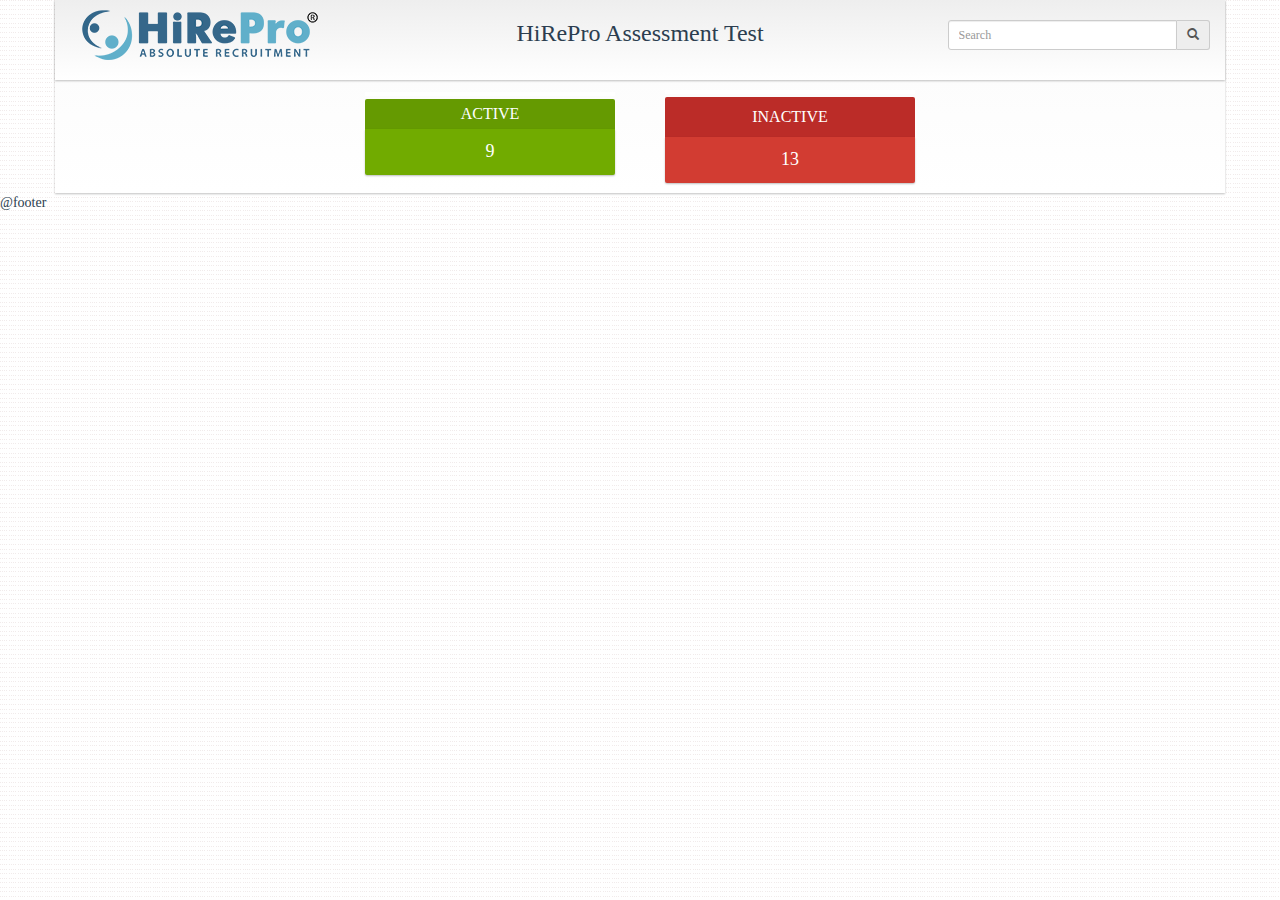
==== index.html @ 97a03c93 "Angular Implementation" ====
<!doctype html>
<html>
<head>
<meta charset="utf-8">
<title>Assessment Test</title>
<link rel="stylesheet" type="text/css" href="css/bootstrap.min.css">
<link rel="stylesheet/less" type="text/css" href="css/style.less" >
    <!--[if lt IE 9]>
      <script src="https://oss.maxcdn.com/libs/html5shiv/3.7.0/html5shiv.js"></script>
    <![endif]-->
</head>

<body>
<div class="container">
  <header class="row">
    <div class="col-lg-3 col-md-3 col-sm-4 col-xs-12 text-center" > <span class="logo"><a href="#"><span>HiRePro Logo</span></a></span> </div>
    <div class="col-lg-6 col-md-6 col-sm-4 col-xs-12 text-center">
      <div class="testTitle">
        <div class="col-lg-12 visible-sm visible-lg visible-md">&nbsp;</div>
        <h2 class="h2">HiRePro Assessment Test</h2>
      </div>
    </div>
    <div class="col-lg-3 col-md-3 col-sm-4 col-xs-12 text-right">
      <div class="row">
        <div class="col-lg-12 search">
          <div class="col-lg-12 visible-sm visible-lg visible-md">&nbsp;</div>
          <div class="input-group input-group-sm">
            <input type="text" class="form-control" placeholder="Search">
            <a href="#" class="input-group-addon"><span class="glyphicon glyphicon-search"></span></a> </div>
        </div>
      </div>
    </div>
  </header>
  <article class="main-area center-align">
    <div class="row">
      <div class="col-lg-12 text-center">
       <div class="row"> 
       <div class="col-lg-6 col-md-6 col-sm-6 col-xs-12 status-box"> <a href="active.html"><section class="state-active">
          <h2>Active</h2>
          <p>9</p>
        </section></a></div>
       <div class="col-lg-6 col-md-6 col-sm-6 col-xs-12 status-box"> <a href="#" id="show"><section class="state-inactive">
          <h2>Inactive</h2>
          <p>13</p>
        </section></a></div>
      </div>
      </div>
    </div>
  </article>
</div>
<footer>@footer</footer>
<script src="js/less-1.5.0.min.js"></script> 
<script src="js/jquery-1.9.1.js"></script> 
<script src="js/bootstrap.min.js"></script>
</body>
</html>
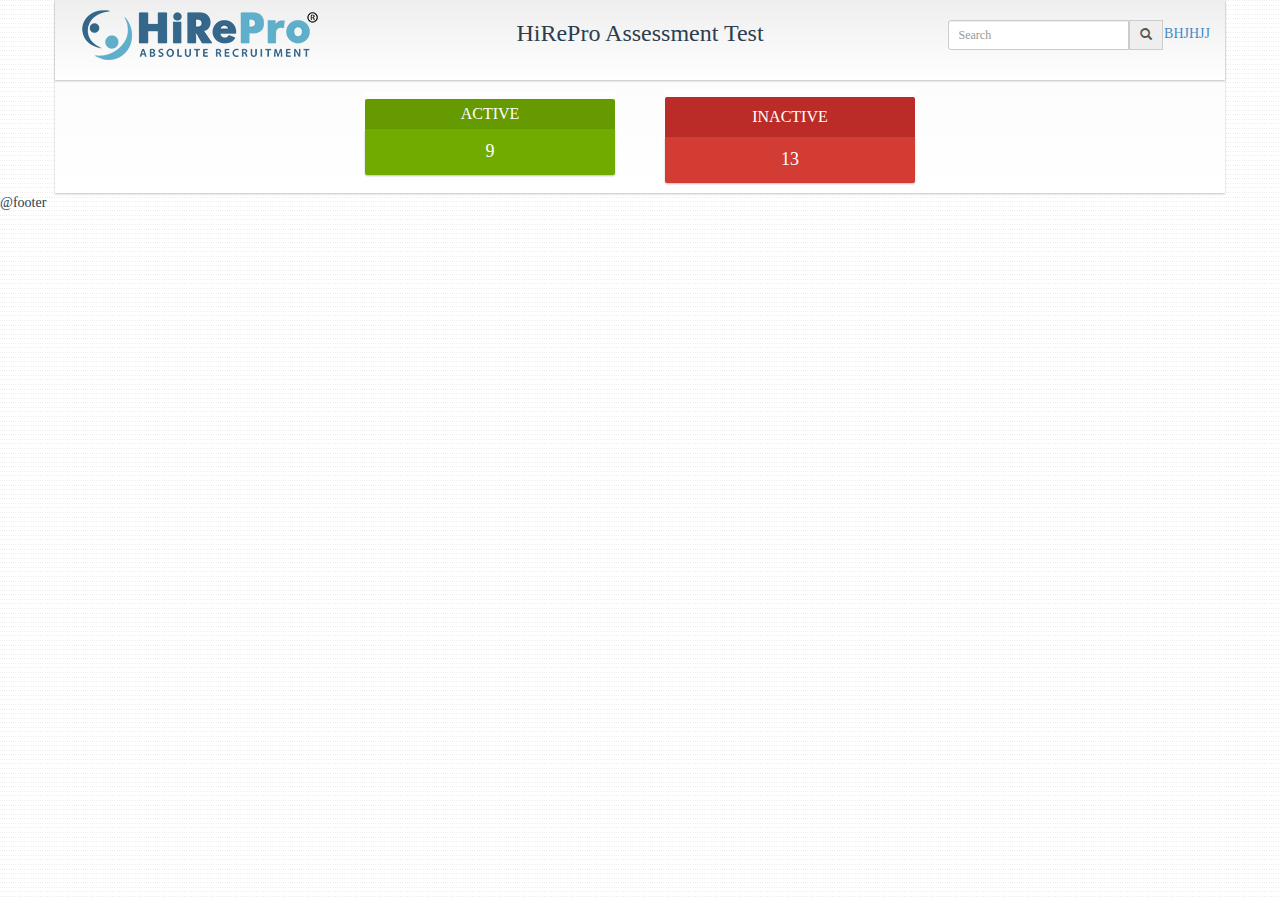
==== commit 378c1027: "chaanes" ====
--- a/index.html
+++ b/index.html
@@ -26,7 +26,8 @@
           <div class="col-lg-12 visible-sm visible-lg visible-md">&nbsp;</div>
           <div class="input-group input-group-sm">
             <input type="text" class="form-control" placeholder="Search">
-            <a href="#" class="input-group-addon"><span class="glyphicon glyphicon-search"></span></a> </div>
+            <a href="#" class="input-group-addon"><span class="glyphicon glyphicon-search"></span></a>
+            <a onclick='shiftDown(this, box1Left, box1a, box1b);' id="box1Down" >BHJHJJ</a> </div>
         </div>
       </div>
     </div>
